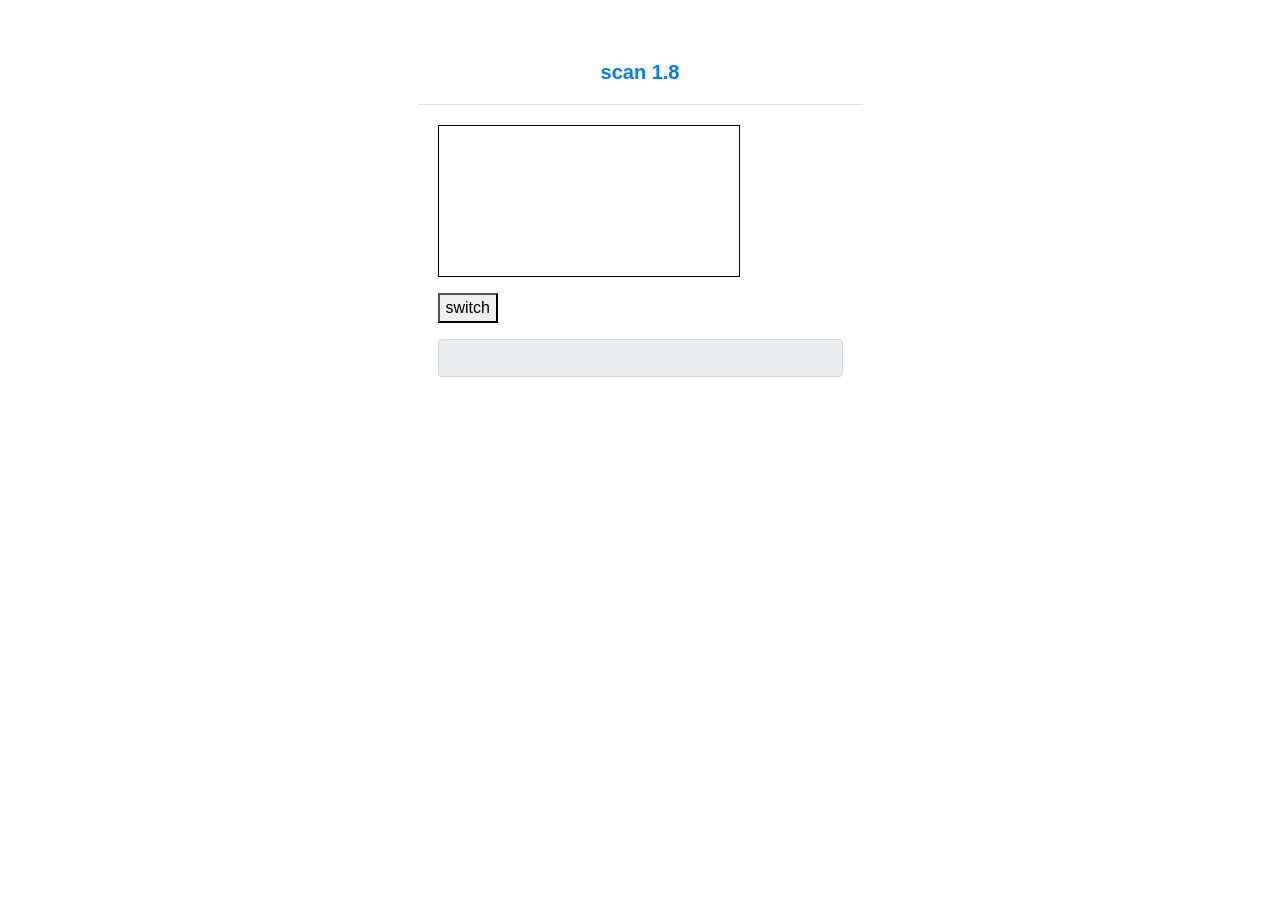
==== index.html @ 13471576 "scan 1.8" ====
<!-- boostrap cdn 4.5 -->
<link rel="stylesheet" href="assets/bootstrap/css/bootstrap.css">
<!-- jquery -->
<script src="assets/jquery.min.js"></script>

<!-- instascan -->
<script src="assets/instascan.min.js"></script>

<body>

    <div class="container">
        <div class="row justify-content-center mt-5">
            <div class="col-md-5">
                <div class="card-header bg-transparent mb-0">
                    <h5 class="text-center">
                        <span class="font-weight-bold text-primary">
                            scan 1.8
                        </span>
                    </h5>
                </div>
                <div class="card-body">
                    <video id="scan-qrcode" class="mb-3" width="auto" height="auto" style="border: 1px solid black;"></video>
                    <div class="form-group">
                        <button type="button" onclick="addClassValue()" id="buttonValue" class="invalid">switch</button>
                        <input type="text" id="qrcode" class="form-control my-3" disabled>
                        <div id="munculTombol">

                        </div>
                    </div>
                    
                </div>
            </div>
        </div>
    </div>

</body>

<script>
    let buttonValue = document.getElementById('buttonValue');
    let valid = document.getElementsByClassName('valid');
    let invalid = document.getElementsByClassName('invalid');

    // function addClassValue(){
    //     if(valid.length == 1){
    //         buttonValue.classList.add('invalid');
    //         buttonValue.classList.remove('valid');
    //         console.log('sukses invalid');
    //     }else if(invalid.length == 1){
    //         buttonValue.classList.add('valid');
    //         buttonValue.classList.remove('invalid');
    //         console.log('sukses valid');
    //     }
    // }

    let scanner = new Instascan.Scanner({
        video: document.getElementById('scan-qrcode')
    });
    scanner.addListener('scan', function(content) {
        let tombolNext = document.getElementById('tombolNext');
        // alert(content);
        $("#qrcode").val(content);
        if(!tombolNext){
            $('#munculTombol').append('<form action="#" method="post"><a href="#" class="btn btn-primary" id="tombolNext">Next</a></form>');
        }
    });
    
    function addClassValue(){
        Instascan.Camera.getCameras().then(function(cameras) {
            if (cameras.length > 1) {
                if(valid.length == 1){
                    scanner.start(cameras[0]);  
                    buttonValue.classList.add('invalid');
                    buttonValue.classList.remove('valid');
                    console.log('sukses invalid');
                }else if(invalid.length == 1){
                    scanner.start(cameras[1]);
                    buttonValue.classList.add('valid');
                    buttonValue.classList.remove('invalid');
                    console.log('sukses valid');
                }
            } else if(cameras.length == 1){
                console.log('kamera anda hanya 1');
                scanner.start(cameras[0]);    
            }else{
                console.error('No Cameras Found');
            }
        }).catch(function(e) {
            console.error(e.message);
            // console.error(e);
        });
    }


    // function addClassValue(){
    //     // jika kamera tidak ada atau lebih dari 1
    //     if(cameras.length > 1){
    //         // tambah tombol switch
    //         $('#munculTombol').append('<button type="button" onclick="addClassValue()" id="buttonValue" class="valid">switch</button>');
            
    //         if(valid.length == 1){
    //             Instascan.Camera.getCameras().then(function(cameras) {
    //                 console.log(cameras.length == undefined);
    //                 if (cameras.length > 0) {
    //                     scanner.start(cameras[0]);
    //                 } else {
    //                     console.error('No Cameras Found');
    //                 }
    //             }).catch(function(e) {
    //                 console.error(e);
    //             });
    //             buttonValue.classList.add('invalid');
    //             buttonValue.classList.remove('valid');
    //             console.log('sukses invalid');
    //         }else if(invalid.length == 1){
    //             Instascan.Camera.getCameras().then(function(cameras) {
    //                 if (cameras.length > 0) {
    //                     scanner.start(cameras[1]);
    //                 } else {
    //                     console.error('No Cameras Found');
    //                 }
    //             }).catch(function(e) {
    //                 console.error(e);
    //             });
    //             buttonValue.classList.add('valid');
    //             buttonValue.classList.remove('invalid');
    //             console.log('sukses valid');
    //         }
    //     }else{
    //         // hapus tombol switch
    //         $('#munculTombol').remove();

    //         Instascan.Camera.getCameras().then(function(cameras) {
    //             if (cameras.length > 0) {
    //                 scanner.start(cameras[0]);
    //             } else {
    //                 console.error('No Cameras Found');
    //             }
    //         }).catch(function(e) {
    //             console.error(e);
    //         });
    //     }
    // }

    addClassValue();
    
</script>
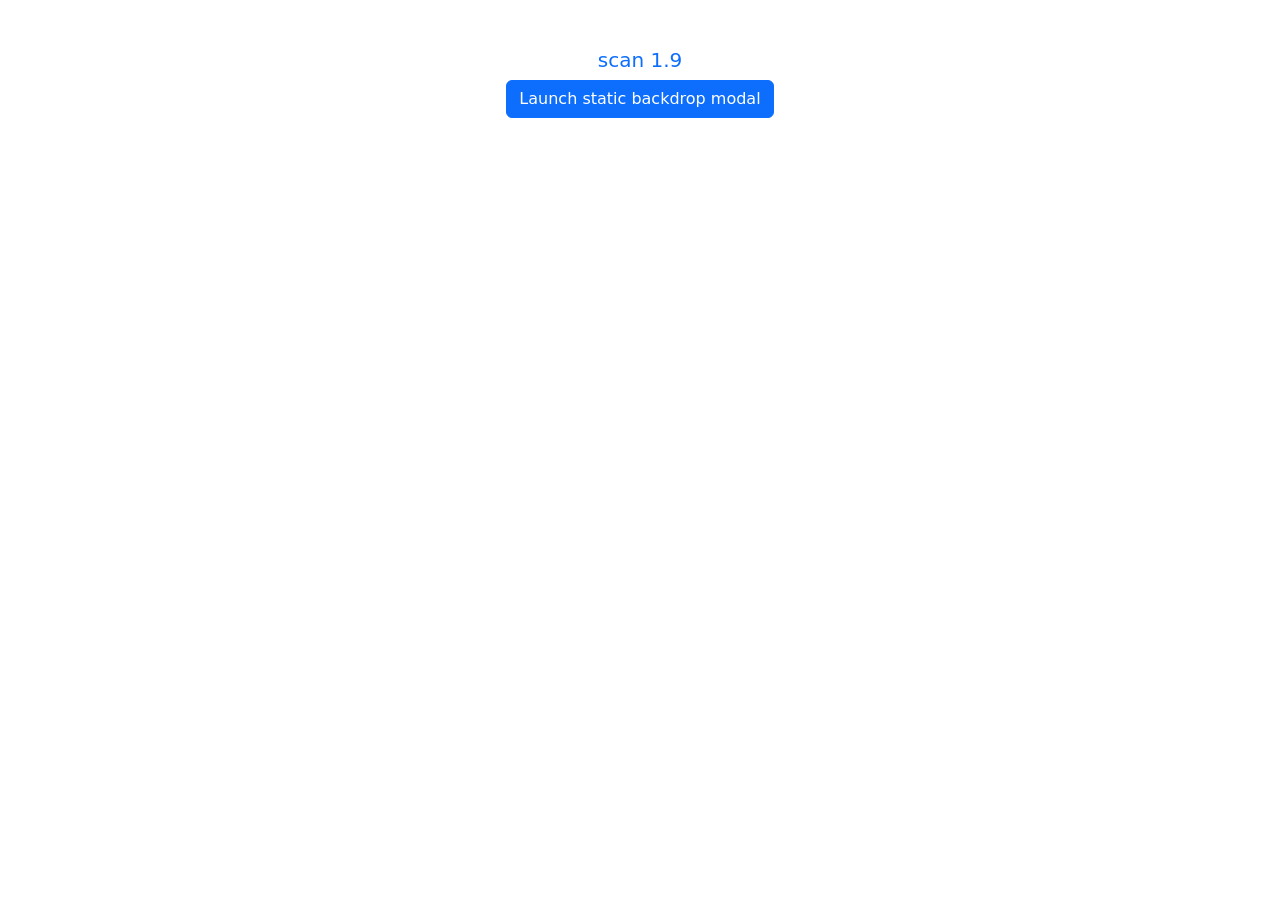
==== commit f87eab76: "1.9" ====
--- a/index.html
+++ b/index.html
@@ -1,146 +1,185 @@
-<!-- boostrap cdn 4.5 -->
-<link rel="stylesheet" href="assets/bootstrap/css/bootstrap.css">
-<!-- jquery -->
-<script src="assets/jquery.min.js"></script>
+<!doctype html>
+<html lang="en">
+  <head>
+    <!-- Required meta tags -->
+    <meta charset="utf-8">
+    <meta name="viewport" content="width=device-width, initial-scale=1">
 
-<!-- instascan -->
-<script src="assets/instascan.min.js"></script>
+    <!-- Bootstrap CSS -->
+    <link href="https://cdn.jsdelivr.net/npm/bootstrap@5.1.3/dist/css/bootstrap.min.css" rel="stylesheet" integrity="sha384-1BmE4kWBq78iYhFldvKuhfTAU6auU8tT94WrHftjDbrCEXSU1oBoqyl2QvZ6jIW3" crossorigin="anonymous">
+    <!-- jquery -->
+    <script src="assets/jquery.min.js"></script>
 
-<body>
+    <!-- instascan -->
+    <script src="assets/instascan.min.js"></script>
 
+    <title>Hello, world!</title>
+  </head>
+  <body>
     <div class="container">
         <div class="row justify-content-center mt-5">
             <div class="col-md-5">
                 <div class="card-header bg-transparent mb-0">
                     <h5 class="text-center">
                         <span class="font-weight-bold text-primary">
-                            scan 1.8
+                            scan 1.9
                         </span>
                     </h5>
                 </div>
-                <div class="card-body">
-                    <video id="scan-qrcode" class="mb-3" width="auto" height="auto" style="border: 1px solid black;"></video>
-                    <div class="form-group">
-                        <button type="button" onclick="addClassValue()" id="buttonValue" class="invalid">switch</button>
-                        <input type="text" id="qrcode" class="form-control my-3" disabled>
-                        <div id="munculTombol">
-
-                        </div>
-                    </div>
-                    
+                <div class="card-body text-center">
+                    <!-- Button trigger modal -->
+                    <button type="button" class="btn btn-primary" data-bs-toggle="modal" data-bs-target="#staticBackdrop">
+                        Launch static backdrop modal
+                    </button>
                 </div>
             </div>
         </div>
     </div>
 
-</body>
+    
+    <!-- Modal -->
+    <div class="modal fade" id="staticBackdrop" data-bs-backdrop="static" data-bs-keyboard="false" tabindex="-1" aria-labelledby="staticBackdropLabel" aria-hidden="true">
+        <div class="modal-dialog">
+        <div class="modal-content">
+            <div class="modal-header">
+            <h5 class="modal-title" id="staticBackdropLabel">Modal title</h5>
+            <button type="button" class="btn-close" data-bs-dismiss="modal" aria-label="Close"></button>
+            </div>
+            <div class="modal-body">
+                <video id="scan-qrcode" class="mb-3" width="auto" height="auto" style="border: 1px solid black;"></video>
+                <div class="form-group">
+                    <button type="button" onclick="addClassValue()" id="buttonValue" class="invalid">switch</button>
+                    <input type="text" id="qrcode" class="form-control my-3" disabled>
+                    <div id="munculTombol">
 
-<script>
-    let buttonValue = document.getElementById('buttonValue');
-    let valid = document.getElementsByClassName('valid');
-    let invalid = document.getElementsByClassName('invalid');
+                    </div>
+                </div>
+            </div>
+            <div class="modal-footer">
+            <button type="button" class="btn btn-secondary" data-bs-dismiss="modal">Close</button>
+            <button type="button" class="btn btn-primary">Understood</button>
+            </div>
+        </div>
+        </div>
+    </div>
+    <!-- Optional JavaScript; choose one of the two! -->
 
-    // function addClassValue(){
-    //     if(valid.length == 1){
-    //         buttonValue.classList.add('invalid');
-    //         buttonValue.classList.remove('valid');
-    //         console.log('sukses invalid');
-    //     }else if(invalid.length == 1){
-    //         buttonValue.classList.add('valid');
-    //         buttonValue.classList.remove('invalid');
-    //         console.log('sukses valid');
-    //     }
-    // }
+    <!-- Option 1: Bootstrap Bundle with Popper -->
+    <script src="https://cdn.jsdelivr.net/npm/bootstrap@5.1.3/dist/js/bootstrap.bundle.min.js" integrity="sha384-ka7Sk0Gln4gmtz2MlQnikT1wXgYsOg+OMhuP+IlRH9sENBO0LRn5q+8nbTov4+1p" crossorigin="anonymous"></script>
 
-    let scanner = new Instascan.Scanner({
-        video: document.getElementById('scan-qrcode')
-    });
-    scanner.addListener('scan', function(content) {
-        let tombolNext = document.getElementById('tombolNext');
-        // alert(content);
-        $("#qrcode").val(content);
-        if(!tombolNext){
-            $('#munculTombol').append('<form action="#" method="post"><a href="#" class="btn btn-primary" id="tombolNext">Next</a></form>');
+    <!-- Option 2: Separate Popper and Bootstrap JS -->
+    <!--
+    <script src="https://cdn.jsdelivr.net/npm/@popperjs/core@2.10.2/dist/umd/popper.min.js" integrity="sha384-7+zCNj/IqJ95wo16oMtfsKbZ9ccEh31eOz1HGyDuCQ6wgnyJNSYdrPa03rtR1zdB" crossorigin="anonymous"></script>
+    <script src="https://cdn.jsdelivr.net/npm/bootstrap@5.1.3/dist/js/bootstrap.min.js" integrity="sha384-QJHtvGhmr9XOIpI6YVutG+2QOK9T+ZnN4kzFN1RtK3zEFEIsxhlmWl5/YESvpZ13" crossorigin="anonymous"></script>
+    -->
+    <script>
+        let buttonValue = document.getElementById('buttonValue');
+        let valid = document.getElementsByClassName('valid');
+        let invalid = document.getElementsByClassName('invalid');
+    
+        // function addClassValue(){
+        //     if(valid.length == 1){
+        //         buttonValue.classList.add('invalid');
+        //         buttonValue.classList.remove('valid');
+        //         console.log('sukses invalid');
+        //     }else if(invalid.length == 1){
+        //         buttonValue.classList.add('valid');
+        //         buttonValue.classList.remove('invalid');
+        //         console.log('sukses valid');
+        //     }
+        // }
+    
+        let scanner = new Instascan.Scanner({
+            video: document.getElementById('scan-qrcode')
+        });
+        scanner.addListener('scan', function(content) {
+            let tombolNext = document.getElementById('tombolNext');
+            // alert(content);
+            $("#qrcode").val(content);
+            if(!tombolNext){
+                $('#munculTombol').append('<form action="#" method="post"><a href="#" class="btn btn-primary" id="tombolNext">Next</a></form>');
+            }
+        });
+        
+        function addClassValue(){
+            Instascan.Camera.getCameras().then(function(cameras) {
+                if (cameras.length > 1) {
+                    if(valid.length == 1){
+                        scanner.start(cameras[0]);  
+                        buttonValue.classList.add('invalid');
+                        buttonValue.classList.remove('valid');
+                        console.log('sukses invalid');
+                    }else if(invalid.length == 1){
+                        scanner.start(cameras[1]);
+                        buttonValue.classList.add('valid');
+                        buttonValue.classList.remove('invalid');
+                        console.log('sukses valid');
+                    }
+                } else if(cameras.length == 1){
+                    console.log('kamera anda hanya 1');
+                    scanner.start(cameras[0]);    
+                }else{
+                    console.error('No Cameras Found');
+                }
+            }).catch(function(e) {
+                console.error(e.message);
+                // console.error(e);
+            });
         }
-    });
     
-    function addClassValue(){
-        Instascan.Camera.getCameras().then(function(cameras) {
-            if (cameras.length > 1) {
-                if(valid.length == 1){
-                    scanner.start(cameras[0]);  
-                    buttonValue.classList.add('invalid');
-                    buttonValue.classList.remove('valid');
-                    console.log('sukses invalid');
-                }else if(invalid.length == 1){
-                    scanner.start(cameras[1]);
-                    buttonValue.classList.add('valid');
-                    buttonValue.classList.remove('invalid');
-                    console.log('sukses valid');
-                }
-            } else if(cameras.length == 1){
-                console.log('kamera anda hanya 1');
-                scanner.start(cameras[0]);    
-            }else{
-                console.error('No Cameras Found');
-            }
-        }).catch(function(e) {
-            console.error(e.message);
-            // console.error(e);
-        });
-    }
-
-
-    // function addClassValue(){
-    //     // jika kamera tidak ada atau lebih dari 1
-    //     if(cameras.length > 1){
-    //         // tambah tombol switch
-    //         $('#munculTombol').append('<button type="button" onclick="addClassValue()" id="buttonValue" class="valid">switch</button>');
-            
-    //         if(valid.length == 1){
-    //             Instascan.Camera.getCameras().then(function(cameras) {
-    //                 console.log(cameras.length == undefined);
-    //                 if (cameras.length > 0) {
-    //                     scanner.start(cameras[0]);
-    //                 } else {
-    //                     console.error('No Cameras Found');
-    //                 }
-    //             }).catch(function(e) {
-    //                 console.error(e);
-    //             });
-    //             buttonValue.classList.add('invalid');
-    //             buttonValue.classList.remove('valid');
-    //             console.log('sukses invalid');
-    //         }else if(invalid.length == 1){
-    //             Instascan.Camera.getCameras().then(function(cameras) {
-    //                 if (cameras.length > 0) {
-    //                     scanner.start(cameras[1]);
-    //                 } else {
-    //                     console.error('No Cameras Found');
-    //                 }
-    //             }).catch(function(e) {
-    //                 console.error(e);
-    //             });
-    //             buttonValue.classList.add('valid');
-    //             buttonValue.classList.remove('invalid');
-    //             console.log('sukses valid');
-    //         }
-    //     }else{
-    //         // hapus tombol switch
-    //         $('#munculTombol').remove();
-
-    //         Instascan.Camera.getCameras().then(function(cameras) {
-    //             if (cameras.length > 0) {
-    //                 scanner.start(cameras[0]);
-    //             } else {
-    //                 console.error('No Cameras Found');
-    //             }
-    //         }).catch(function(e) {
-    //             console.error(e);
-    //         });
-    //     }
-    // }
-
-    addClassValue();
     
-</script>+        // function addClassValue(){
+        //     // jika kamera tidak ada atau lebih dari 1
+        //     if(cameras.length > 1){
+        //         // tambah tombol switch
+        //         $('#munculTombol').append('<button type="button" onclick="addClassValue()" id="buttonValue" class="valid">switch</button>');
+                
+        //         if(valid.length == 1){
+        //             Instascan.Camera.getCameras().then(function(cameras) {
+        //                 console.log(cameras.length == undefined);
+        //                 if (cameras.length > 0) {
+        //                     scanner.start(cameras[0]);
+        //                 } else {
+        //                     console.error('No Cameras Found');
+        //                 }
+        //             }).catch(function(e) {
+        //                 console.error(e);
+        //             });
+        //             buttonValue.classList.add('invalid');
+        //             buttonValue.classList.remove('valid');
+        //             console.log('sukses invalid');
+        //         }else if(invalid.length == 1){
+        //             Instascan.Camera.getCameras().then(function(cameras) {
+        //                 if (cameras.length > 0) {
+        //                     scanner.start(cameras[1]);
+        //                 } else {
+        //                     console.error('No Cameras Found');
+        //                 }
+        //             }).catch(function(e) {
+        //                 console.error(e);
+        //             });
+        //             buttonValue.classList.add('valid');
+        //             buttonValue.classList.remove('invalid');
+        //             console.log('sukses valid');
+        //         }
+        //     }else{
+        //         // hapus tombol switch
+        //         $('#munculTombol').remove();
+    
+        //         Instascan.Camera.getCameras().then(function(cameras) {
+        //             if (cameras.length > 0) {
+        //                 scanner.start(cameras[0]);
+        //             } else {
+        //                 console.error('No Cameras Found');
+        //             }
+        //         }).catch(function(e) {
+        //             console.error(e);
+        //         });
+        //     }
+        // }
+    
+        addClassValue();
+        
+    </script>
+  </body>
+</html>
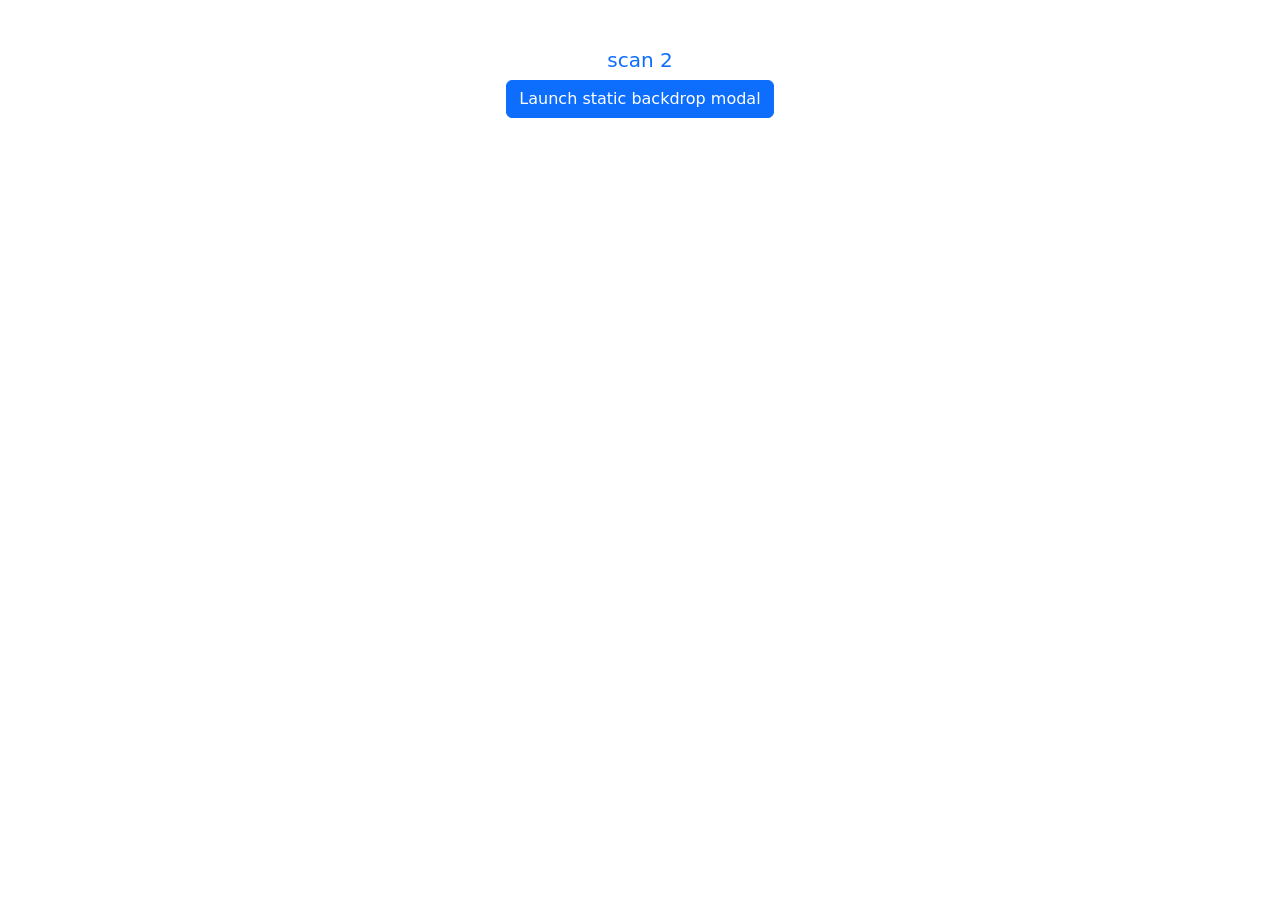
==== commit 6355bf4e: "2" ====
--- a/index.html
+++ b/index.html
@@ -22,7 +22,7 @@
                 <div class="card-header bg-transparent mb-0">
                     <h5 class="text-center">
                         <span class="font-weight-bold text-primary">
-                            scan 1.9
+                            scan 2
                         </span>
                     </h5>
                 </div>
@@ -46,7 +46,7 @@
             <button type="button" class="btn-close" data-bs-dismiss="modal" aria-label="Close"></button>
             </div>
             <div class="modal-body">
-                <video id="scan-qrcode" class="mb-3" width="auto" height="auto" style="border: 1px solid black;"></video>
+                <video id="scan-qrcode" class="mb-3" width="100%" height="auto" style="border: 1px solid black;"></video>
                 <div class="form-group">
                     <button type="button" onclick="addClassValue()" id="buttonValue" class="invalid">switch</button>
                     <input type="text" id="qrcode" class="form-control my-3" disabled>
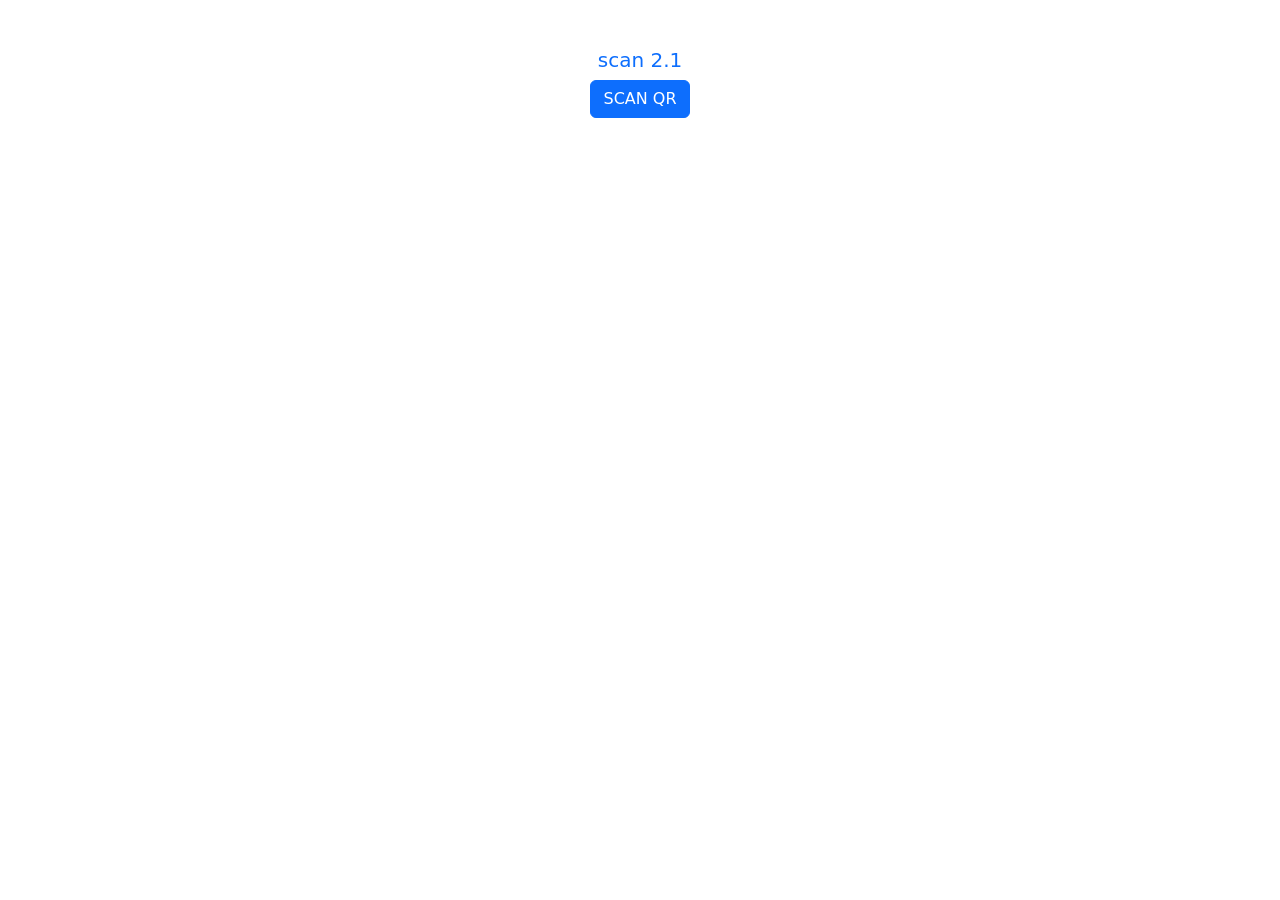
==== commit 88ef9a0b: "2.1" ====
--- a/index.html
+++ b/index.html
@@ -5,6 +5,7 @@
     <meta charset="utf-8">
     <meta name="viewport" content="width=device-width, initial-scale=1">
 
+    <link rel="stylesheet" href="https://cdnjs.cloudflare.com/ajax/libs/font-awesome/6.1.1/css/all.min.css">
     <!-- Bootstrap CSS -->
     <link href="https://cdn.jsdelivr.net/npm/bootstrap@5.1.3/dist/css/bootstrap.min.css" rel="stylesheet" integrity="sha384-1BmE4kWBq78iYhFldvKuhfTAU6auU8tT94WrHftjDbrCEXSU1oBoqyl2QvZ6jIW3" crossorigin="anonymous">
     <!-- jquery -->
@@ -22,14 +23,14 @@
                 <div class="card-header bg-transparent mb-0">
                     <h5 class="text-center">
                         <span class="font-weight-bold text-primary">
-                            scan 2
+                            scan 2.1
                         </span>
                     </h5>
                 </div>
                 <div class="card-body text-center">
                     <!-- Button trigger modal -->
                     <button type="button" class="btn btn-primary" data-bs-toggle="modal" data-bs-target="#staticBackdrop">
-                        Launch static backdrop modal
+                        SCAN QR
                     </button>
                 </div>
             </div>
@@ -42,22 +43,20 @@
         <div class="modal-dialog">
         <div class="modal-content">
             <div class="modal-header">
-            <h5 class="modal-title" id="staticBackdropLabel">Modal title</h5>
+            <h5 class="modal-title" id="staticBackdropLabel">SCAN QR CODE</h5>
             <button type="button" class="btn-close" data-bs-dismiss="modal" aria-label="Close"></button>
             </div>
             <div class="modal-body">
                 <video id="scan-qrcode" class="mb-3" width="100%" height="auto" style="border: 1px solid black;"></video>
                 <div class="form-group">
-                    <button type="button" onclick="addClassValue()" id="buttonValue" class="invalid">switch</button>
+                    <button type="button" onclick="addClassValue()" id="buttonValue" class="invalid btn btn-primary"><i class="fa-solid fa-arrows-rotate"></i></button>
                     <input type="text" id="qrcode" class="form-control my-3" disabled>
-                    <div id="munculTombol">
-
-                    </div>
                 </div>
             </div>
             <div class="modal-footer">
-            <button type="button" class="btn btn-secondary" data-bs-dismiss="modal">Close</button>
-            <button type="button" class="btn btn-primary">Understood</button>
+                <div id="munculTombol">
+
+                </div>
             </div>
         </div>
         </div>
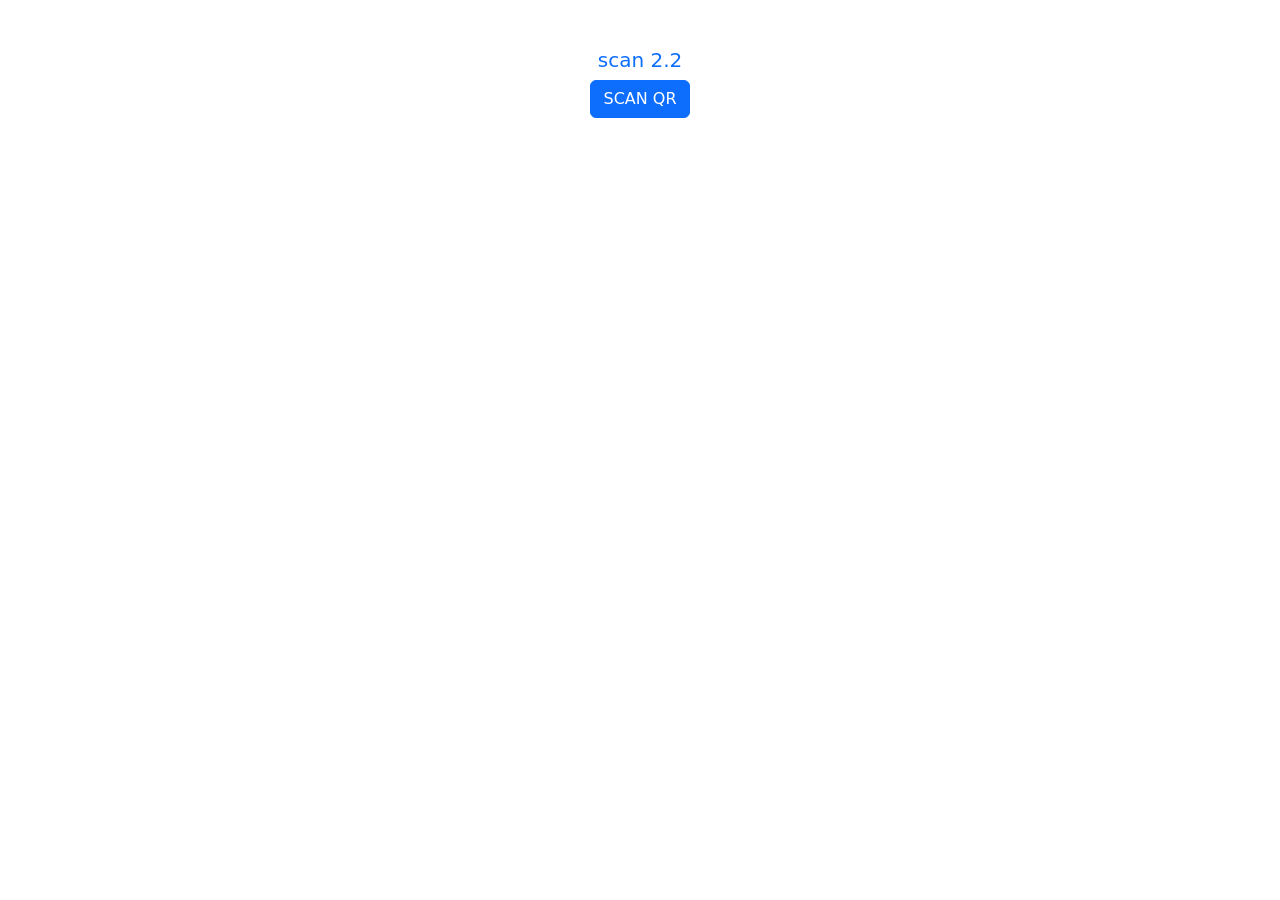
==== commit 6fcd25cf: "2.2" ====
--- a/index.html
+++ b/index.html
@@ -23,13 +23,13 @@
                 <div class="card-header bg-transparent mb-0">
                     <h5 class="text-center">
                         <span class="font-weight-bold text-primary">
-                            scan 2.1
+                            scan 2.2
                         </span>
                     </h5>
                 </div>
                 <div class="card-body text-center">
                     <!-- Button trigger modal -->
-                    <button type="button" class="btn btn-primary" data-bs-toggle="modal" data-bs-target="#staticBackdrop">
+                    <button type="button" class="btn btn-primary" onclick="addClassValue();" data-bs-toggle="modal" data-bs-target="#staticBackdrop">
                         SCAN QR
                     </button>
                 </div>
@@ -177,7 +177,7 @@
         //     }
         // }
     
-        addClassValue();
+        
         
     </script>
   </body>
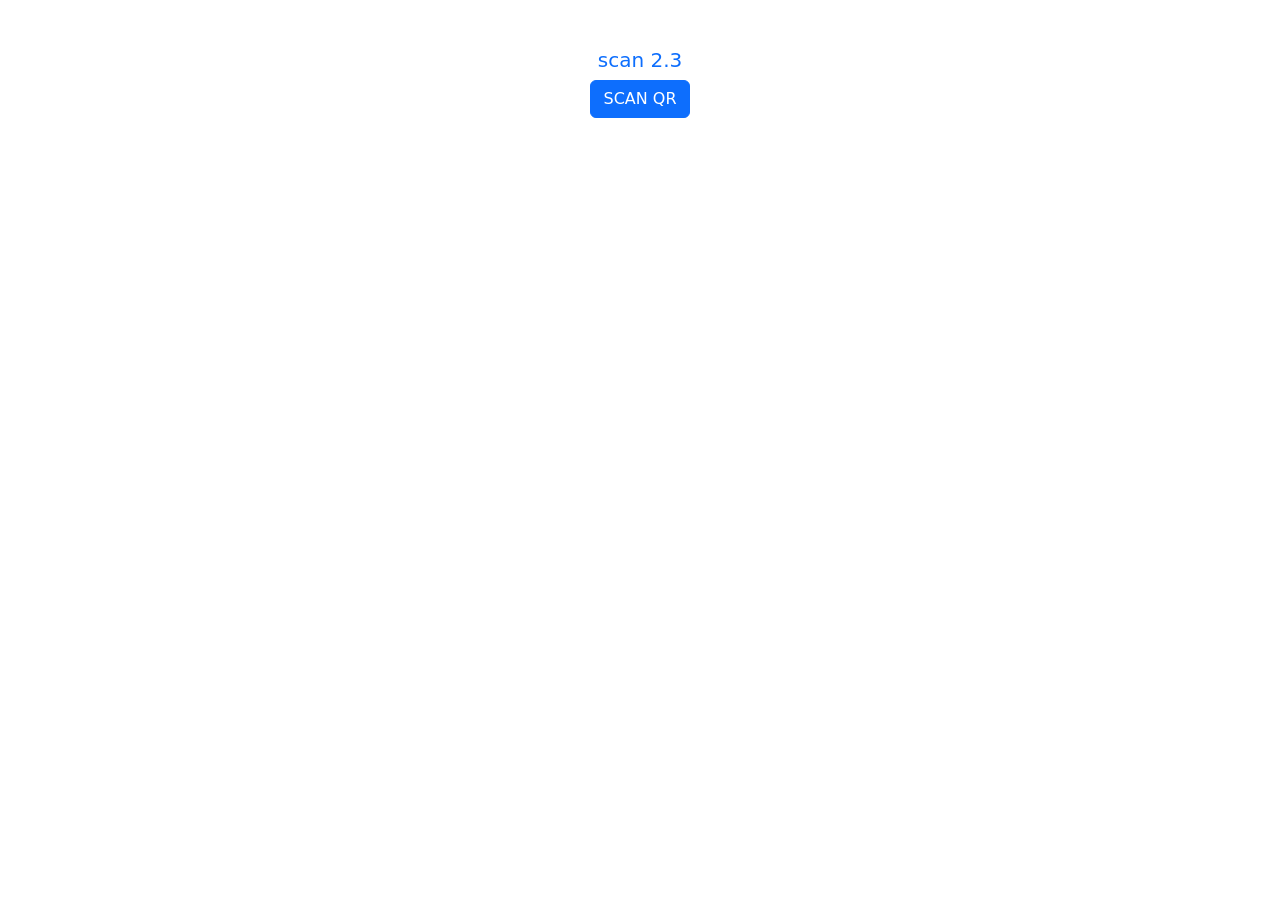
==== commit 40251708: "2.3" ====
--- a/index.html
+++ b/index.html
@@ -23,7 +23,7 @@
                 <div class="card-header bg-transparent mb-0">
                     <h5 class="text-center">
                         <span class="font-weight-bold text-primary">
-                            scan 2.2
+                            scan 2.3
                         </span>
                     </h5>
                 </div>
@@ -44,7 +44,7 @@
         <div class="modal-content">
             <div class="modal-header">
             <h5 class="modal-title" id="staticBackdropLabel">SCAN QR CODE</h5>
-            <button type="button" class="btn-close" data-bs-dismiss="modal" aria-label="Close"></button>
+            <button type="button" class="btn-close" onclick="stopCamera()" data-bs-dismiss="modal" aria-label="Close"></button>
             </div>
             <div class="modal-body">
                 <video id="scan-qrcode" class="mb-3" width="100%" height="auto" style="border: 1px solid black;"></video>
@@ -100,6 +100,11 @@
             }
         });
         
+        function stopCamera(){
+            scanner.stop();
+            console.log('berhenti');
+        }
+
         function addClassValue(){
             Instascan.Camera.getCameras().then(function(cameras) {
                 if (cameras.length > 1) {
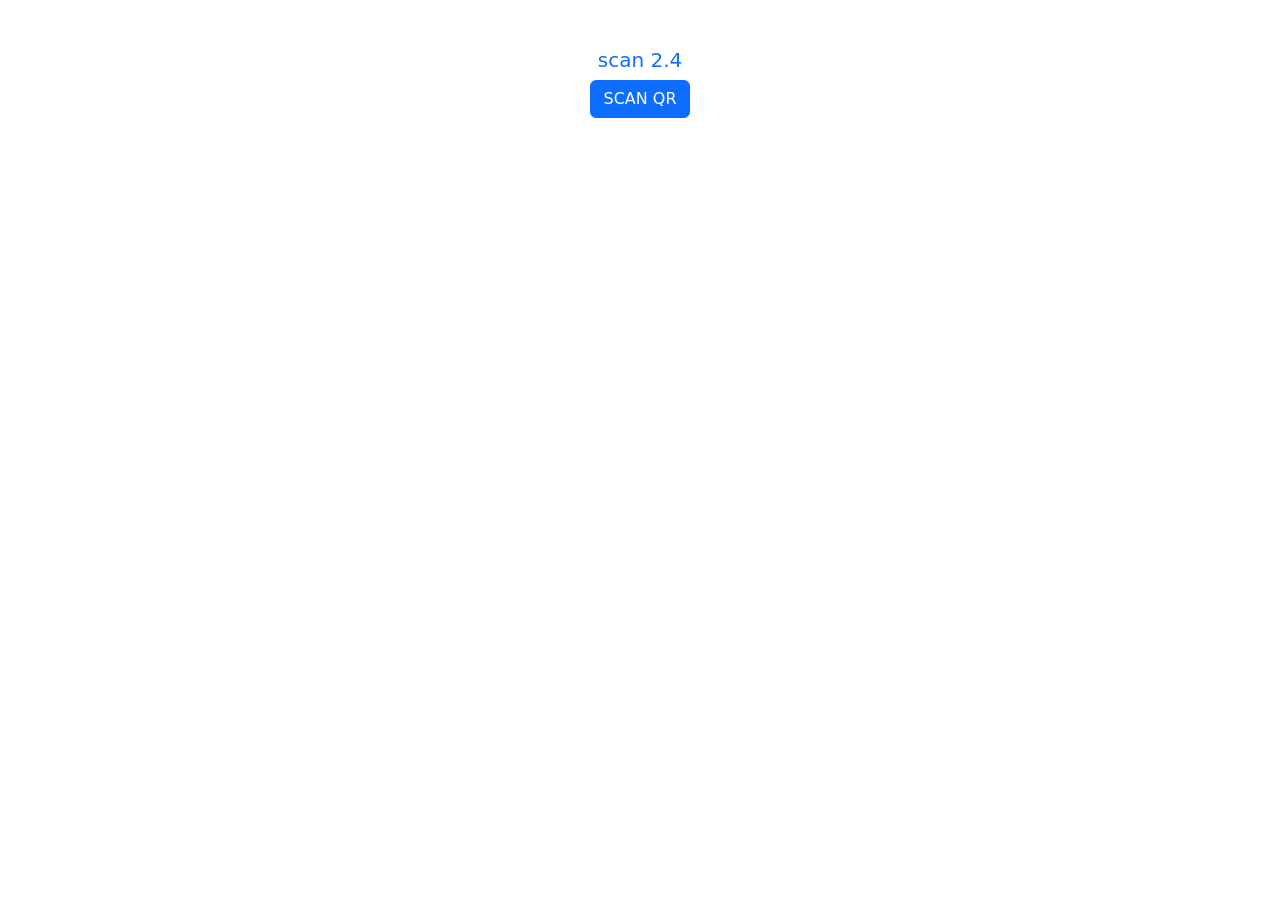
==== commit 8ace6cd8: "Update index.html" ====
--- a/index.html
+++ b/index.html
@@ -23,7 +23,7 @@
                 <div class="card-header bg-transparent mb-0">
                     <h5 class="text-center">
                         <span class="font-weight-bold text-primary">
-                            scan 2.3
+                            scan 2.4
                         </span>
                     </h5>
                 </div>
@@ -89,7 +89,8 @@
         // }
     
         let scanner = new Instascan.Scanner({
-            video: document.getElementById('scan-qrcode')
+            video: document.getElementById('scan-qrcode'),
+          mirror: false,
         });
         scanner.addListener('scan', function(content) {
             let tombolNext = document.getElementById('tombolNext');
@@ -186,4 +187,4 @@
         
     </script>
   </body>
-</html>+</html>
